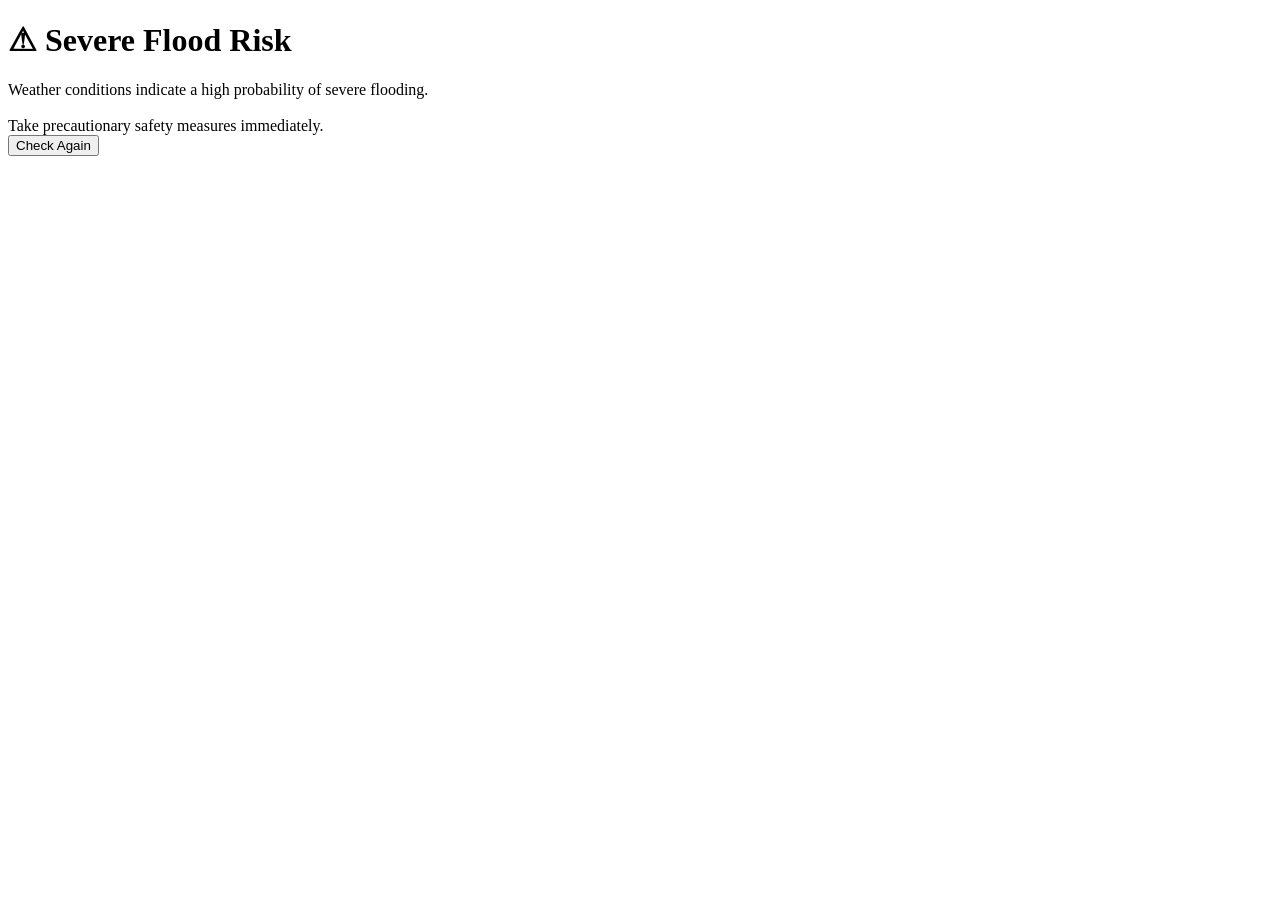
==== Flask/templates/chance.html @ 9996a1fe "Add files via upload" ====
<!DOCTYPE html>
<html>
<head>
<title>Flood Prediction Result</title>
<link rel="stylesheet" href="{{ url_for('static', filename='styles.css') }}">
</head>

<body>
<div class="container">
  <div class="card">

      <h1 class="danger">⚠ Severe Flood Risk</h1>

      <div class="result">
          Weather conditions indicate a high probability of severe flooding.
          <br><br>
          Take precautionary safety measures immediately.
      </div>

      <a href="/predict">
          <button>Check Again</button>
      </a>

  </div>
</div>
</body>
</html>
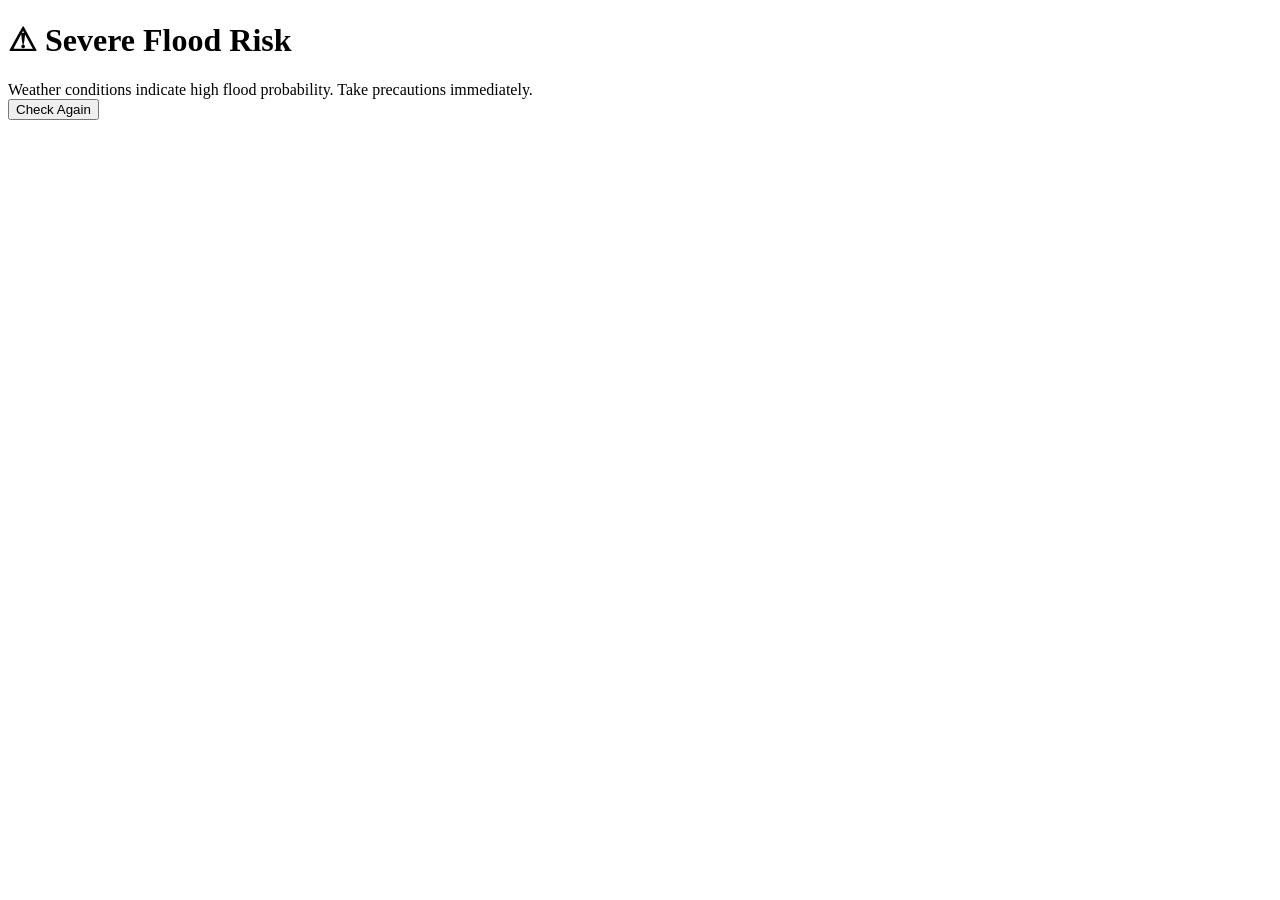
==== commit c3d86af9: "Add files via upload" ====
--- a/Flask/templates/chance.html
+++ b/Flask/templates/chance.html
@@ -1,27 +1,27 @@
 <!DOCTYPE html>
 <html>
 <head>
-<title>Flood Prediction Result</title>
+<title>Result</title>
 <link rel="stylesheet" href="{{ url_for('static', filename='styles.css') }}">
 </head>
+<body>
 
-<body>
 <div class="container">
-  <div class="card">
+<div class="card">
 
-      <h1 class="danger">⚠ Severe Flood Risk</h1>
+<h1 class="danger">⚠ Severe Flood Risk</h1>
 
-      <div class="result">
-          Weather conditions indicate a high probability of severe flooding.
-          <br><br>
-          Take precautionary safety measures immediately.
-      </div>
+<div class="result">
+Weather conditions indicate high flood probability.
+Take precautions immediately.
+</div>
 
-      <a href="/predict">
-          <button>Check Again</button>
-      </a>
+<a href="/predict">
+<button>Check Again</button>
+</a>
 
-  </div>
 </div>
+</div>
+
 </body>
 </html>
